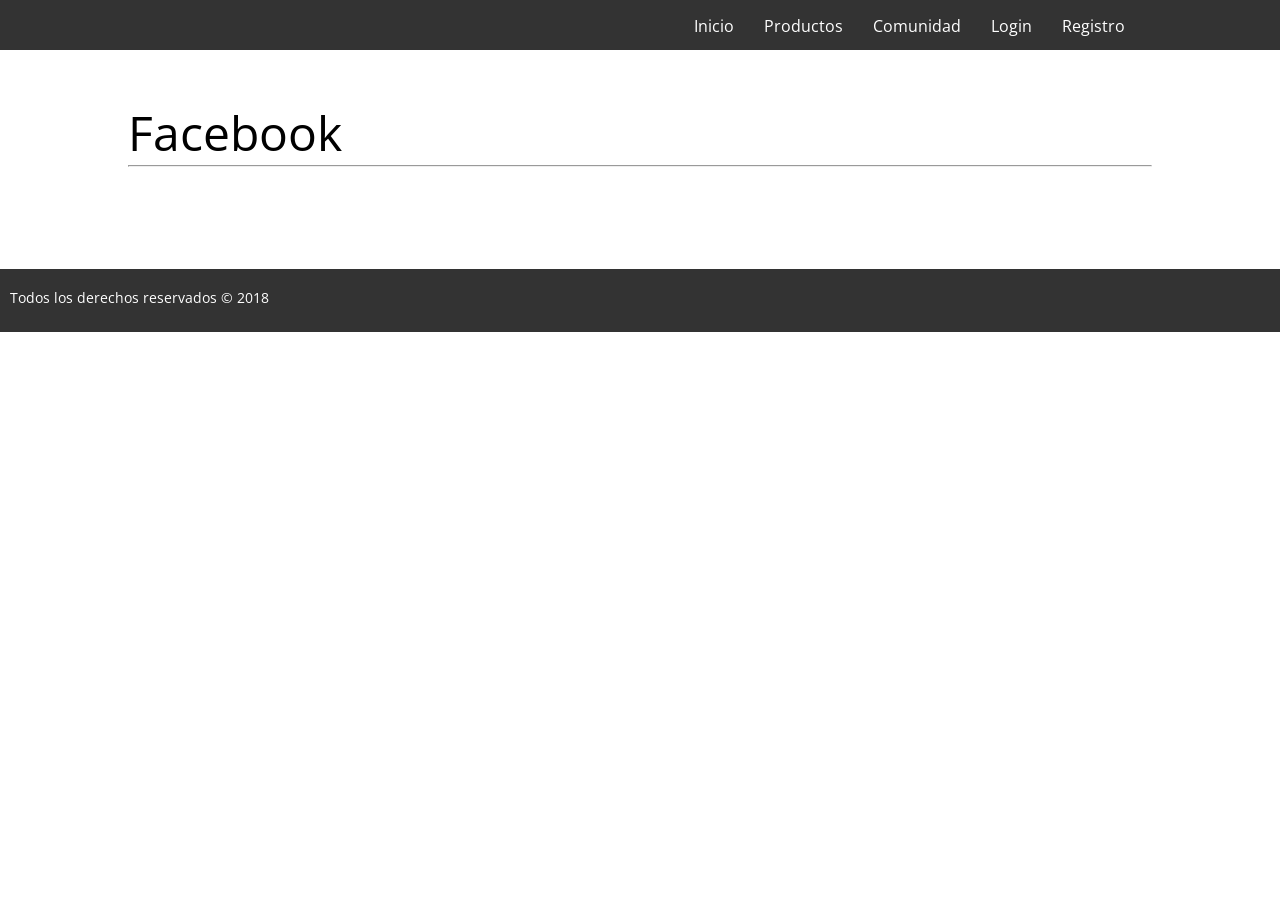
==== index.html @ c0f1f302 "a" ====
<!DOCTYPE html>
<html lang="es">
<head>
    <meta charset="UTF-8">
    <title>Document</title>
    <link rel="stylesheet" href="CSS/style.css">
</head>
<body>
    <header>
    <div class="contenedor">
        <img src="IMG/logo.png" alt="" width=20%;>
        <input type="checkbox" id="menu-bar">
        <label class="fontawesome-align-justify" for="menu-bar"></label>
                <nav class="menu">
                    <a href="index.html">Inicio</a>
                    <a href="cart.php">Productos</a>
                    <a href="">Comunidad</a>
                    <a href="login.html">Login</a>
                    <a href="registro.html">Registro</a>
                </nav>
            </div>
</header>

<div class="padre">
    <p class="red_s">
        Facebook
    </p>
    <hr>
    <br>
</div>
<footer>
            <div class="contenedor info">

                <p class="copy"><img src="IMG/logo.png" alt="" width=50%;><br>Todos los derechos reservados &copy; 2018</p>
                <div class="sociales">
                    <a class="fontawesome-facebook-sign" href="#"></a>
                    <a class="fontawesome-twitter" href="#"></a>
                    <a class="fontawesome-camera-retro" href="#"></a>
                    <a class="fontawesome-google-plus-sign" href="#"></a>
                </div>
            </div>
        </footer>
</body>
</html>
---- CSS/style.css ----
@import url(https://fonts.googleapis.com/css?family=Open+Sans);
@import url(http://weloveiconfonts.com/api/?family=fontawesome|typicons);
[class*="fontawesome-"]:before {
  font-family: 'FontAwesome', sans-serif;
}

* {
    margin: 0;
    padding: 0;
    box-sizing: border-box;
}

body {
    font-family: 'Open Sans', sans-serif;
}

header {
    width: 100%;
    height: 50px;
    background: #333;
    color: #fff;
    
    position: fixed;
    top: 0;
    left: 0;
    z-index: 100;
}

.contenedor {
    width: 98%;
    margin: auto;
}

h1 {
    float: left;
}

header .contenedor {
    display: table;
}

section {
    width: 100%;
    margin-bottom: 25px;
}

#bienvenidos {
    text-align: center;
}

footer .contenedor {
    display: flex;
    flex-wrap: wrap;
    justify-content: center;
    padding-bottom: 25px;
    width: 100%;
}

.red_s{
    font-size: 300%;
}

.copy {
    font-size: 90%;
    margin-left:10px; 
}

.padre{
    margin-top: 100px;
    margin-bottom: 80px;
    margin-left: 10%;
    margin-right: 10%;
    width: 80%;
}

.sociales {
    width: 100%;
    text-align: center;
    font-size: 28px;
}

.sociales a {
    color: #333;
    text-decoration: none;
}

@media (min-width:768px) { 
    .sociales {
        width: auto;
    }
    
    footer .contenedor {
        justify-content: space-between;
    }
}


@media (min-width:1024px) {
    .contenedor {
        width: 1000px;
    }

}


#blog h2, h3, h4 {
    text-align: center;
}

#blog .contenedor{
    display: flex;
    justify-content: center;
    flex-wrap: wrap;
}

#blog article {
    margin: 15px;
}

#blog img {
    width: 100%;
    max-width: 280px;
}
#banner {
    margin-top: 50px;
    position: relative;
}

#banner img {
    width: 100%;
    height: 100%;
    
}

#banner .contenedor {
    position: absolute;
    top: 50%;
    left: 50%;
    transform: translateX(-50%) translateY(-50%);
    color: #fff;
}

#banner h2 {
    font-size: 28px;
}

#banner a {
    display: block;
    width: 100px;
    color: #fff;
    text-decoration: none;
    padding: 7px;
    margin-top: 10px;
    border: 3px solid #fff;
}

#banner a:hover {
    background: rgba(51,51,51,0.5);
}

@media (min-width:480px) {
    #banner h2 {
        font-size: 40px;
    }
    
    #banner a {
        margin-top: 25px;
    }
}

@media (min-width:768px) { 
    #banner {
        height: 300px;
        overflow: hidden;
    }
    
    #banner img {
        height: auto;
        margin-top: -100px;
    }
}

@media (min-width:1024px) { 
    #banner img {
        margin-top: -200px;
    }
}

#info {
    background: #333;
    color: #fff;
    text-align: center;
    padding: 20px;
}

#info .contenedor {
    display: flex;
    flex-wrap: wrap;
    justify-content: center;
}

.info-pet {
    margin: 20px;
}

.info-pet img {
    width: 180px;
    height: 180px;
    border-radius: 50%;
    border: 7px solid #fff;
}

@media (min-width:480px) {
    .info-pet {
        width: 40%;
    }
}

@media (min-width:1024px) {
    .info-pet {
        width: auto;
    }
}
#menu-bar {
    display: none;
}

header label {
    float: right;
    font-size: 28px;
    margin: 6px 0;
    cursor: pointer;
}

.menu {
    position: absolute;
    top: 50px;
    left: 0;
    width: 100%;
    height: 100vh;
    background: rgba(51,51,51,0.9);
    transition: all 0.5s;
    transform: translateX(100%);
}

.menu a {
    display: block;
    color: #fff;
    height: 50px;
    text-decoration: none;
    padding: 15px;
    border-bottom: 1px solid rgba(255,255,255,0.3);
}

.menu a:hover {
    background: rgba(255,255,255,0.3);
}

#menu-bar:checked ~ .menu {
    transform: translateX(50%);
}

@media (min-width:1024px) {
    .menu {
        position: static;
        width: auto;
        height: auto;
        transform: translateX(0%);
        float: right;
        display: flex;
    }
    
    .menu a {
        border: none;
    }
    
    header label { 
        display: none;
    }
}

#banner2{
    width: 50%;
    height: auto;
}

.contenedores a{
    display: block;
    width: 100px;
    color: #fff;
    background-color: #b82c2c;
    text-decoration: none;
    padding: 7px;
    margin-top: 10px;
    border: 3px solid #b82c2c;
    transform: translateX(92%);
    text-align: center
}

.contenedores a:hover {
    background: #904040;
}

.info{
    background-color: #333;
    color: #fff;
}

.fo{
    width: 100%;
    float: left;
}
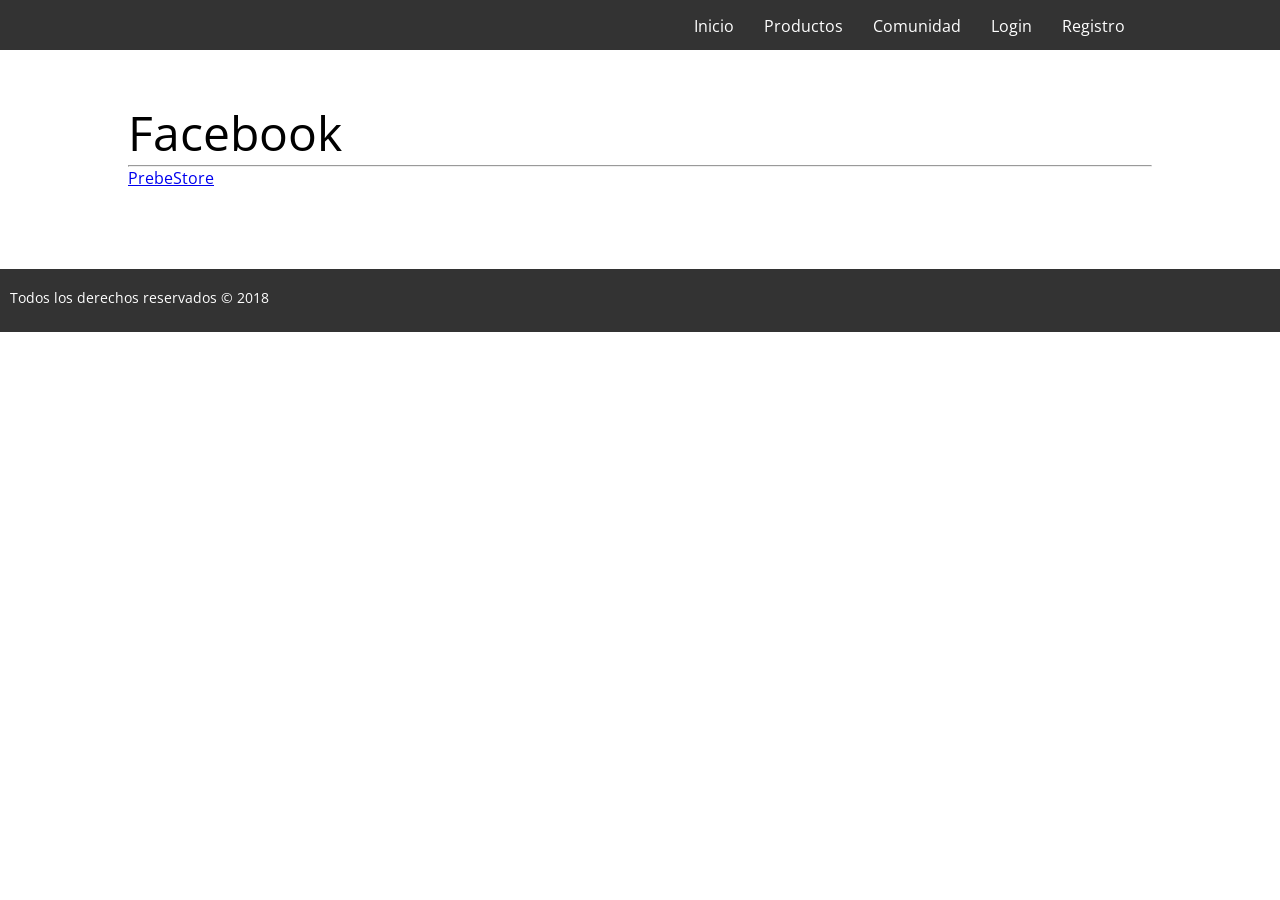
==== commit 11a37d46: "a" ====
--- a/index.html
+++ b/index.html
@@ -26,7 +26,9 @@
         Facebook
     </p>
     <hr>
-    <br>
+    <div class="pagina">
+        <div class="fb-page" data-href="https://www.facebook.com/PrebeStore-2187699381487068/?modal=admin_todo_tour" data-tabs="timeline" data-small-header="false" data-adapt-container-width="true" data-hide-cover="false" data-show-facepile="true"><blockquote cite="https://www.facebook.com/PrebeStore-2187699381487068/?modal=admin_todo_tour" class="fb-xfbml-parse-ignore"><a href="https://www.facebook.com/PrebeStore-2187699381487068/?modal=admin_todo_tour">PrebeStore</a></blockquote></div>
+    </div>
 </div>
 <footer>
             <div class="contenedor info">
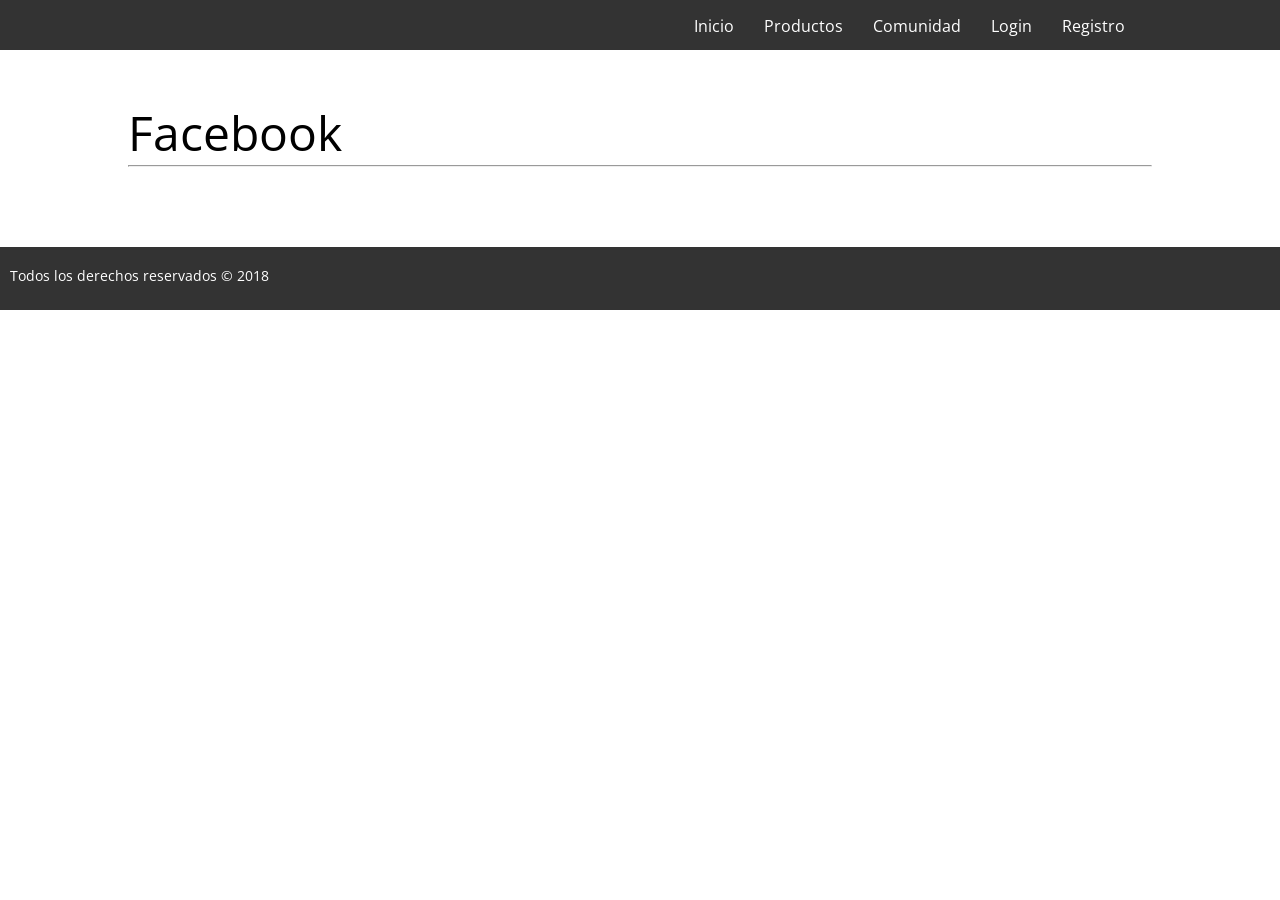
==== commit 0c6a809a: "a" ====
--- a/index.html
+++ b/index.html
@@ -27,7 +27,14 @@
     </p>
     <hr>
     <div class="pagina">
-        <div class="fb-page" data-href="https://www.facebook.com/PrebeStore-2187699381487068/?modal=admin_todo_tour" data-tabs="timeline" data-small-header="false" data-adapt-container-width="true" data-hide-cover="false" data-show-facepile="true"><blockquote cite="https://www.facebook.com/PrebeStore-2187699381487068/?modal=admin_todo_tour" class="fb-xfbml-parse-ignore"><a href="https://www.facebook.com/PrebeStore-2187699381487068/?modal=admin_todo_tour">PrebeStore</a></blockquote></div>
+        <div id="fb-root"></div>
+        <script>(function(d, s, id) {
+          var js, fjs = d.getElementsByTagName(s)[0];
+          if (d.getElementById(id)) return;
+          js = d.createElement(s); js.id = id;
+          js.src = 'https://connect.facebook.net/es_LA/sdk.js#xfbml=1&version=v3.2&appId=2121068294772659&autoLogAppEvents=1';
+          fjs.parentNode.insertBefore(js, fjs);
+        }(document, 'script', 'facebook-jssdk'));</script>
     </div>
 </div>
 <footer>
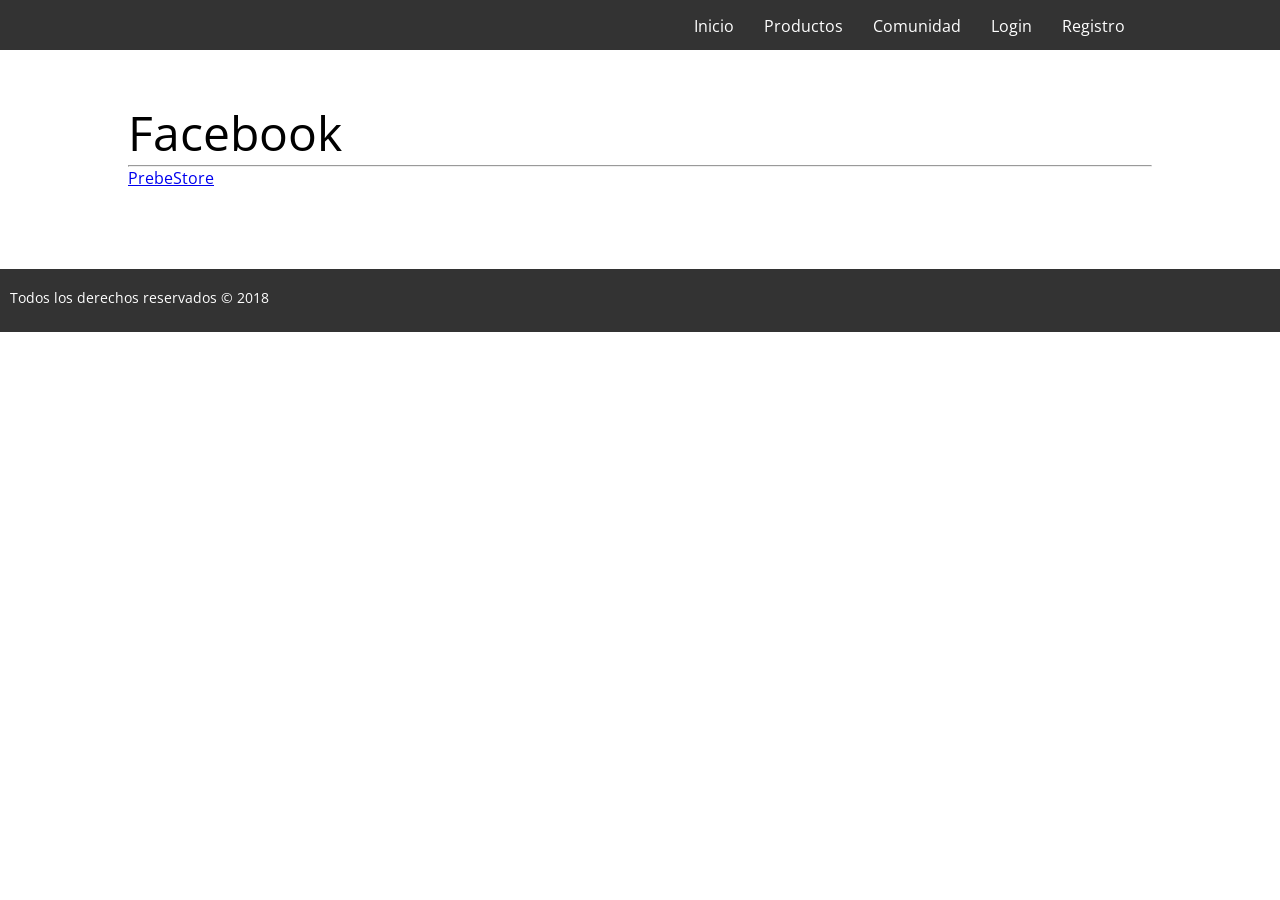
==== commit c037fb37: "a" ====
--- a/index.html
+++ b/index.html
@@ -27,14 +27,7 @@
     </p>
     <hr>
     <div class="pagina">
-        <div id="fb-root"></div>
-        <script>(function(d, s, id) {
-          var js, fjs = d.getElementsByTagName(s)[0];
-          if (d.getElementById(id)) return;
-          js = d.createElement(s); js.id = id;
-          js.src = 'https://connect.facebook.net/es_LA/sdk.js#xfbml=1&version=v3.2&appId=2121068294772659&autoLogAppEvents=1';
-          fjs.parentNode.insertBefore(js, fjs);
-        }(document, 'script', 'facebook-jssdk'));</script>
+        <div class="fb-page" data-href="https://www.facebook.com/PrebeStore-2187699381487068/?modal=admin_todo_tour" data-tabs="timeline" data-small-header="false" data-adapt-container-width="true" data-hide-cover="false" data-show-facepile="true"><blockquote cite="https://www.facebook.com/PrebeStore-2187699381487068/?modal=admin_todo_tour" class="fb-xfbml-parse-ignore"><a href="https://www.facebook.com/PrebeStore-2187699381487068/?modal=admin_todo_tour">PrebeStore</a></blockquote></div>
     </div>
 </div>
 <footer>
@@ -49,5 +42,14 @@
                 </div>
             </div>
         </footer>
+<div id="fb-root"></div>
+<script>(function(d, s, id) {
+  var js, fjs = d.getElementsByTagName(s)[0];
+  if (d.getElementById(id)) return;
+  js = d.createElement(s); js.id = id;
+  js.src = 'https://connect.facebook.net/es_LA/sdk.js#xfbml=1&version=v3.2&appId=2121068294772659&autoLogAppEvents=1';
+  fjs.parentNode.insertBefore(js, fjs);
+}(document, 'script', 'facebook-jssdk'));</script>
+
 </body>
 </html>
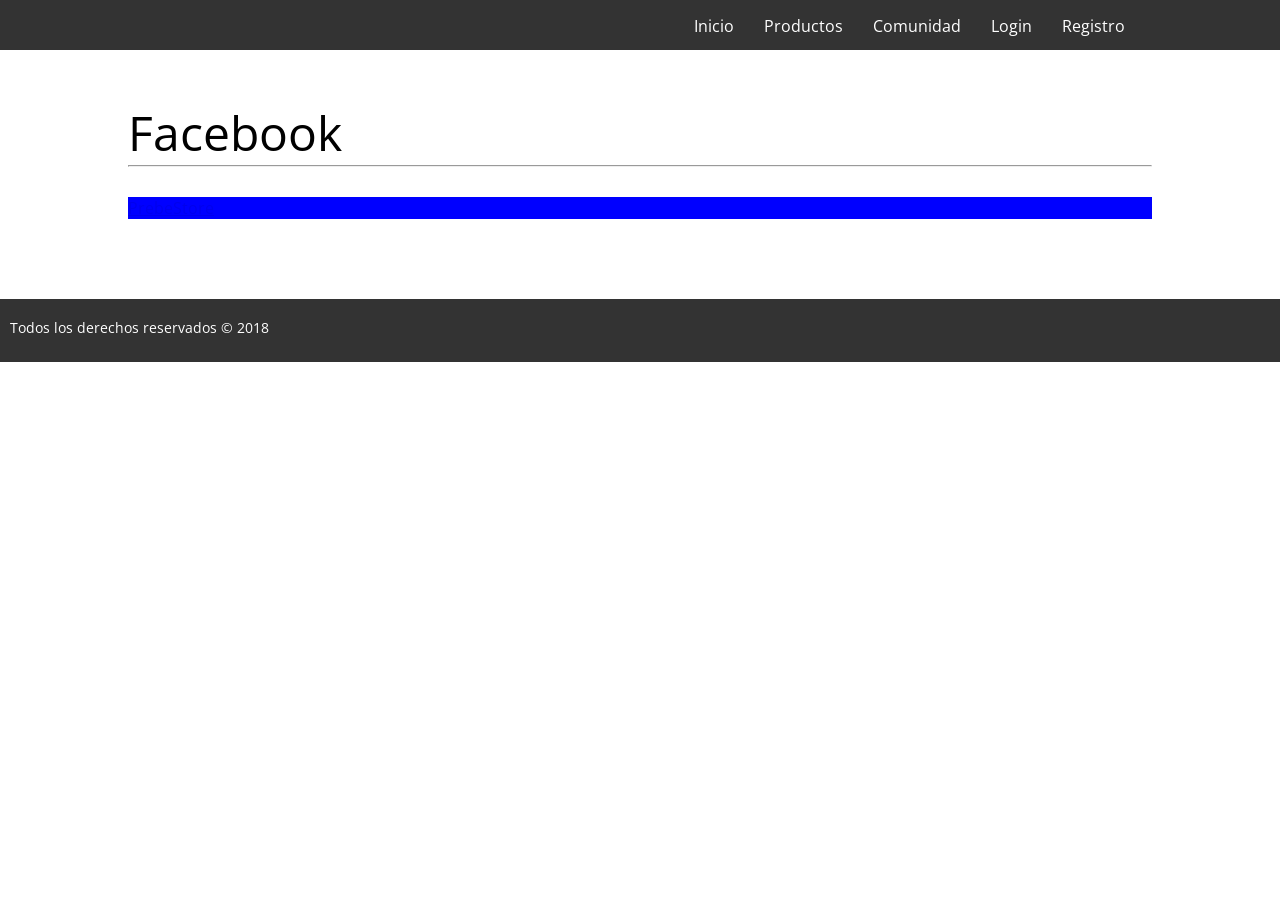
==== commit 394181a4: "c" ====
--- a/index.html
+++ b/index.html
@@ -26,8 +26,8 @@
         Facebook
     </p>
     <hr>
-    <div class="pagina">
-        <div class="fb-page" data-href="https://www.facebook.com/PrebeStore-2187699381487068/?modal=admin_todo_tour" data-tabs="timeline" data-small-header="false" data-adapt-container-width="true" data-hide-cover="false" data-show-facepile="true"><blockquote cite="https://www.facebook.com/PrebeStore-2187699381487068/?modal=admin_todo_tour" class="fb-xfbml-parse-ignore"><a href="https://www.facebook.com/PrebeStore-2187699381487068/?modal=admin_todo_tour">PrebeStore</a></blockquote></div>
+    <div class="l">
+        <div class="fb-page pagina" data-href="https://www.facebook.com/PrebeStore-2187699381487068/?modal=admin_todo_tour" data-tabs="timeline" data-small-header="false" data-adapt-container-width="true" data-hide-cover="false" data-show-facepile="true"><blockquote cite="https://www.facebook.com/PrebeStore-2187699381487068/?modal=admin_todo_tour" class="fb-xfbml-parse-ignore"><a href="https://www.facebook.com/PrebeStore-2187699381487068/?modal=admin_todo_tour">PrebeStore</a></blockquote></div>
     </div>
 </div>
 <footer>
--- a/CSS/style.css
+++ b/CSS/style.css
@@ -309,4 +309,9 @@
 .fo{
     width: 100%;
     float: left;
+}
+
+.pagina{
+    margin-top: 30px;
+    background: blue;
 }
